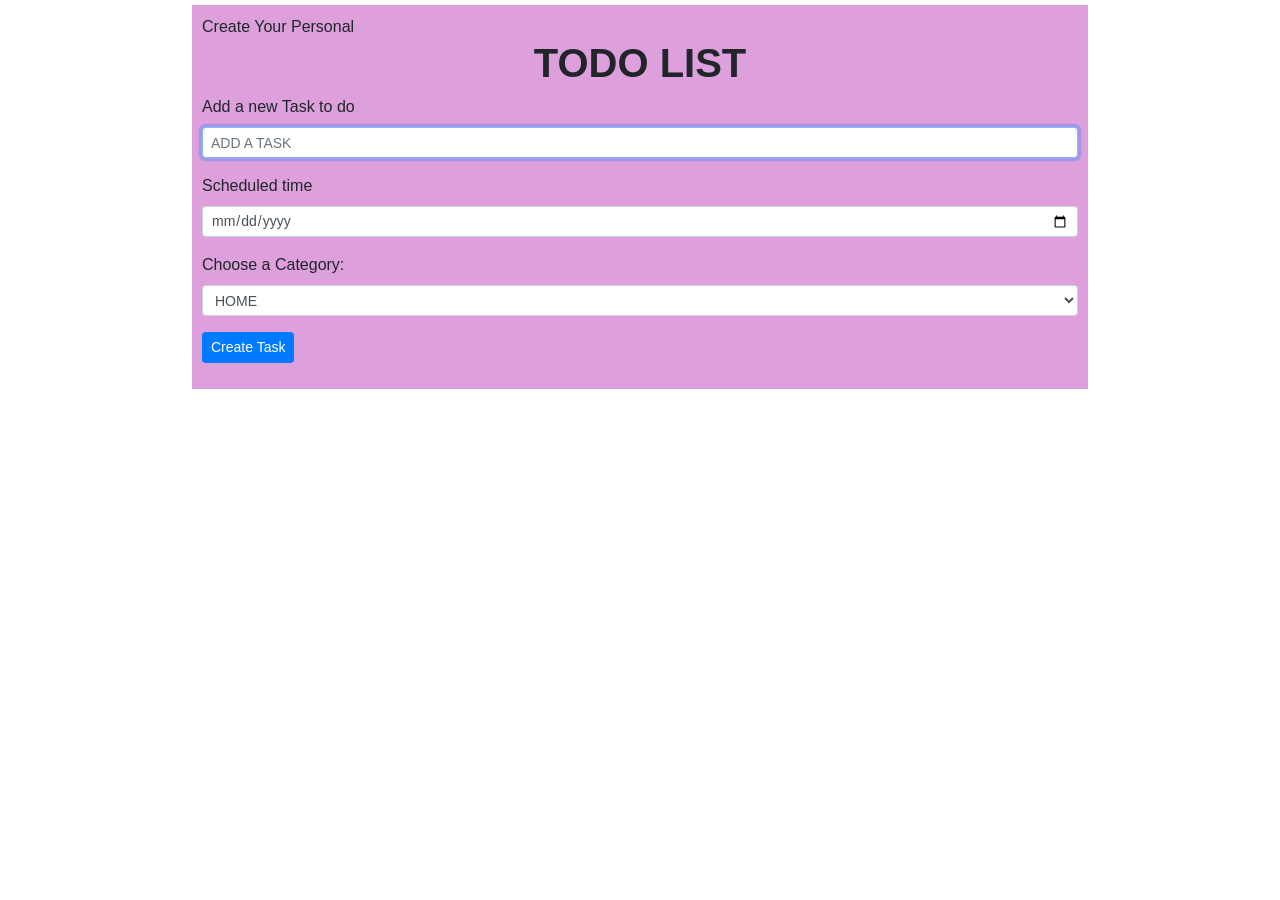
==== todoFormLIst.html @ 92fc59f5 "First commit" ====
<!DOCTYPE html>
<html lang="en">

<head>
    <meta charset="UTF-8">
    <meta name="viewport" content="width=device-width, initial-scale=1.0">
    <meta http-equiv="X-UA-Compatible" content="ie=edge">
    <title>TodoList</title>
    <link rel="stylesheet" href="https://stackpath.bootstrapcdn.com/bootstrap/4.4.1/css/bootstrap.min.css" integrity="sha384-Vkoo8x4CGsO3+Hhxv8T/Q5PaXtkKtu6ug5TOeNV6gBiFeWPGFN9MuhOf23Q9Ifjh" crossorigin="anonymous">
    <style type="text/css">
        .container {
            width: 70vw;
            margin: 5px auto;
            padding: 10px;
            background: plum;
            font-family: 'Lucida Sans', 'Lucida Sans Regular', 'Lucida Grande', 'Lucida Sans Unicode', Geneva, Verdana, sans-serif;
            box-sizing: border-box;
        }

        .heading {
            margin-bottom: 0;
        }

        h1 {
            margin-top: 0px;
            text-align: center;
            font-weight: 700;
        }
        span {
            font-weight: 800;
        }

        .but {
            background: red;
            height: 20px;
            font-size: x-small;
            font-weight: 900;
            color: white;
        }

        .todoList {
            padding-left: 0;
            text-align: justify;
        }
    </style>
</head>

<body>
    <div class=" container">
        <p class="heading">Create Your Personal </p>
        <h1>TODO LIST </h1>

        <div class="blankState"></div>
        <form action="" method="" class="todoForm" id="form">
            <div class="form-group">
                <label for="">Add a new Task to do</label>
                <input autofocus type="text" id="task" class="form-control form-control-sm" class="label"
                    placeholder="ADD A TASK">
            </div>
            <div class="form-group">
                <label for="Scheduled">Scheduled time</label>
                <input type="date" id="Scheduled" class="label form-control form-control-sm">
            </div>
            <div class="form-group">
                <label for="category">Choose a Category:</label>
                <select id="category" class="label form-control form-control-sm">
                    <option value="HOME">HOME</option>
                    <option value="WORK">WORK</option>
                    <option value="SCHOOL">SCHOOL</option>
                    <option value="LIBRARY">LIBRARY</option>
                </select>
            </div>
            <button class="btn btn-primary btn-sm">Create Task</button>
            <ul class="todoList"></ul>
        </form>
    </div>
    </div>
    <script type="text/javascript" src="todolist.js"></script>
</body>

</html>
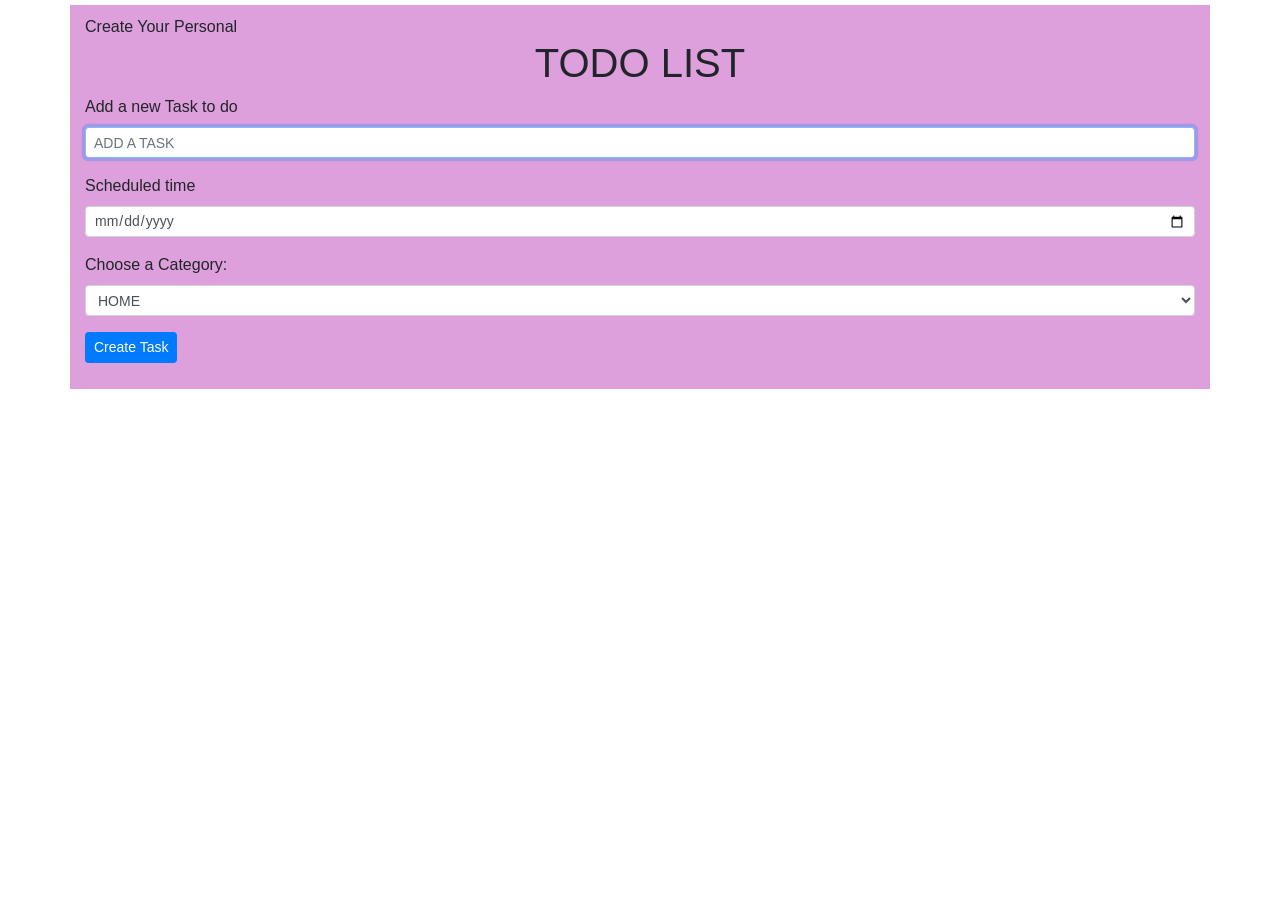
==== commit 9da6adbd: "First commit" ====
--- a/todoFormLIst.html
+++ b/todoFormLIst.html
@@ -6,43 +6,8 @@
     <meta name="viewport" content="width=device-width, initial-scale=1.0">
     <meta http-equiv="X-UA-Compatible" content="ie=edge">
     <title>TodoList</title>
-    <link rel="stylesheet" href="https://stackpath.bootstrapcdn.com/bootstrap/4.4.1/css/bootstrap.min.css" integrity="sha384-Vkoo8x4CGsO3+Hhxv8T/Q5PaXtkKtu6ug5TOeNV6gBiFeWPGFN9MuhOf23Q9Ifjh" crossorigin="anonymous">
-    <style type="text/css">
-        .container {
-            width: 70vw;
-            margin: 5px auto;
-            padding: 10px;
-            background: plum;
-            font-family: 'Lucida Sans', 'Lucida Sans Regular', 'Lucida Grande', 'Lucida Sans Unicode', Geneva, Verdana, sans-serif;
-            box-sizing: border-box;
-        }
-
-        .heading {
-            margin-bottom: 0;
-        }
-
-        h1 {
-            margin-top: 0px;
-            text-align: center;
-            font-weight: 700;
-        }
-        span {
-            font-weight: 800;
-        }
-
-        .but {
-            background: red;
-            height: 20px;
-            font-size: x-small;
-            font-weight: 900;
-            color: white;
-        }
-
-        .todoList {
-            padding-left: 0;
-            text-align: justify;
-        }
-    </style>
+    <link rel="stylesheet" href="bootstrap.css">
+    
 </head>
 
 <body>
